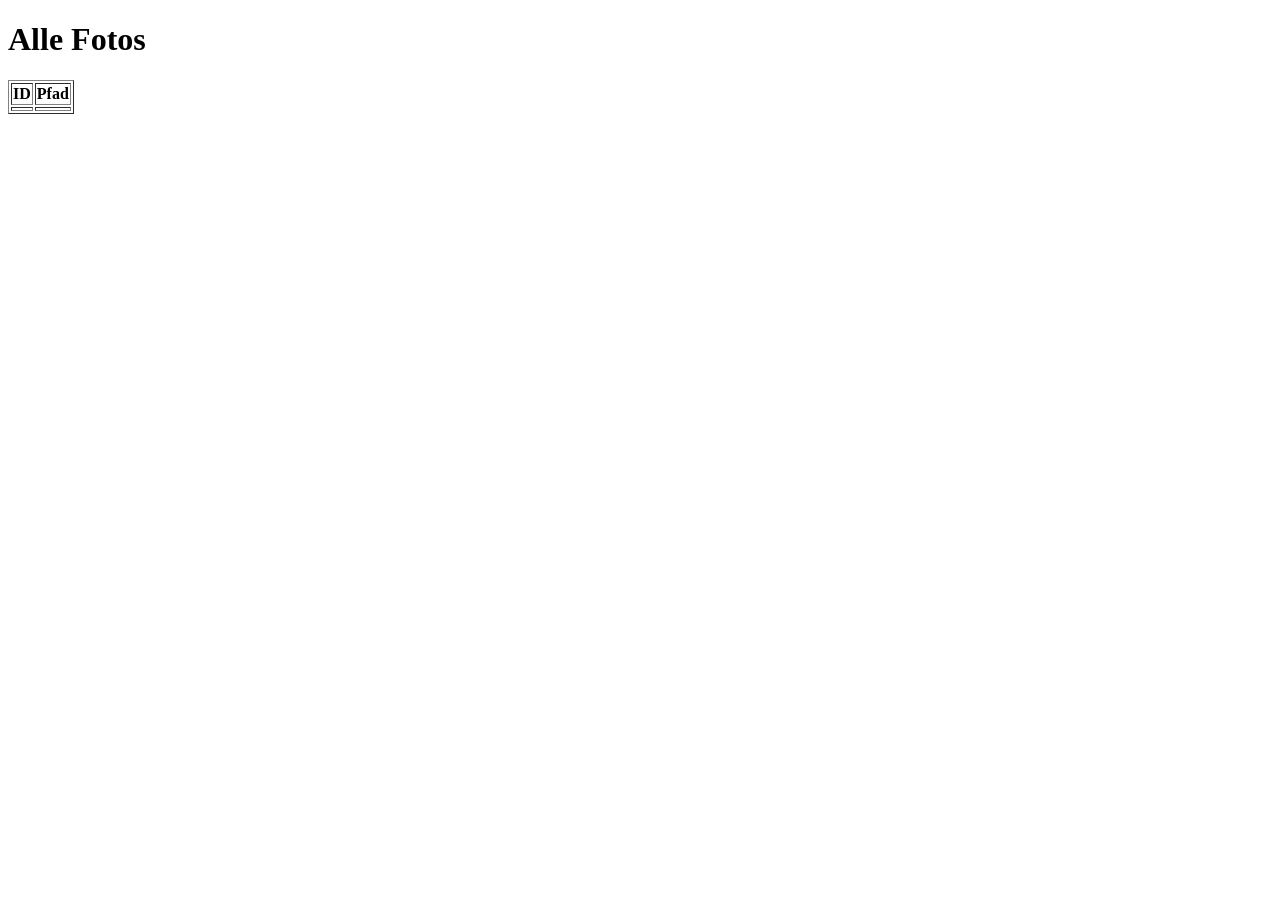
==== src/main/resources/templates/fotos.html @ ff54a7b0 "first new branch commit, fotos dateipfad anzeige" ====
<!DOCTYPE html>
<html xmlns:th="http://www.thymeleaf.org">
<head>
    <title>Alle Fotos</title>
</head>
<body>
<h1>Alle Fotos</h1>
<table border="1">
    <tr>
        <th>ID</th>
        <th>Pfad</th>
    </tr>
    <tr th:each="foto : ${fotos}">
        <td th:text="${foto.id}"></td>
        <td th:text="${foto.filePath}"></td>
    </tr>
</table>
</body>
</html>
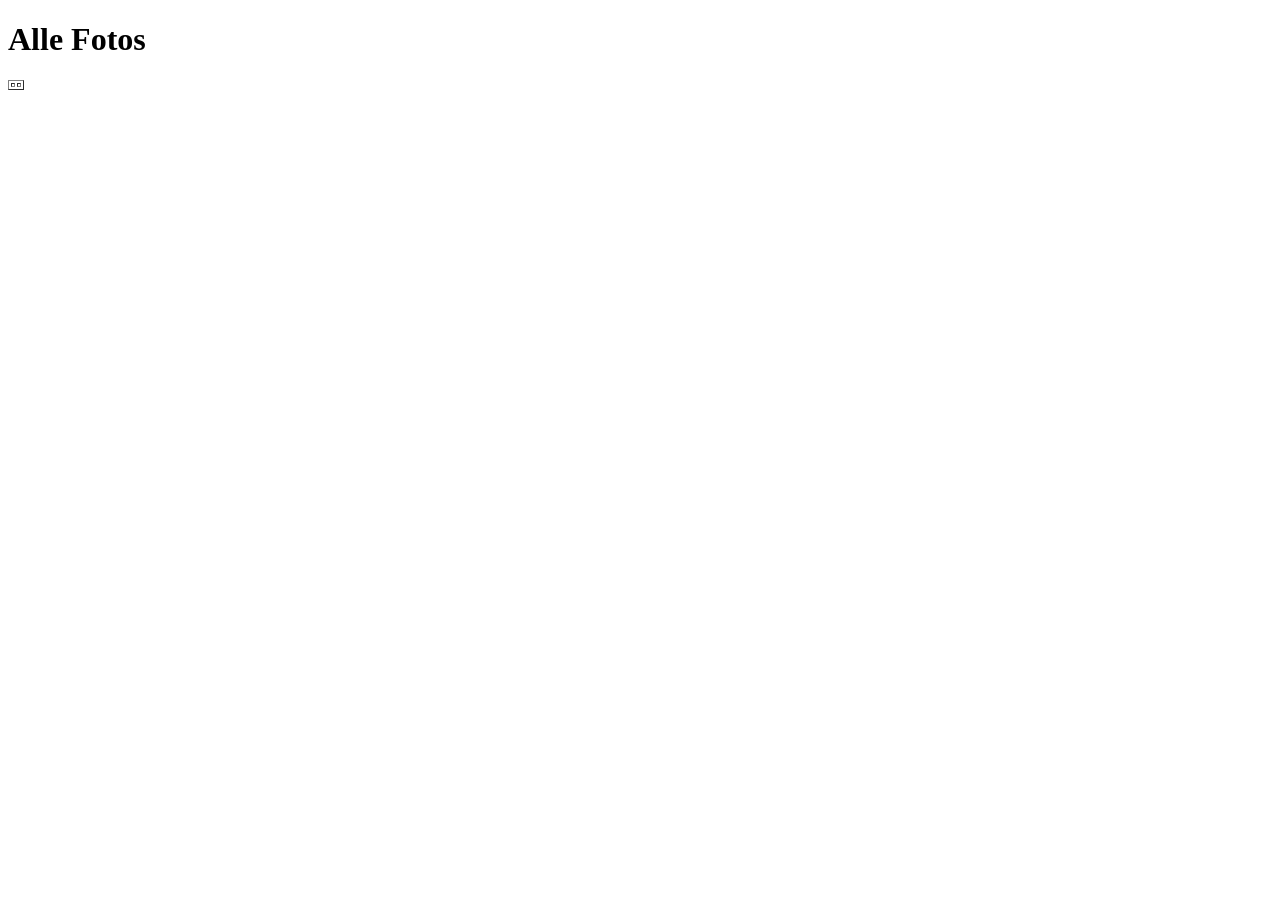
==== commit 02e77d42: "liste der user, upload bilder" ====
--- a/src/main/resources/templates/fotos.html
+++ b/src/main/resources/templates/fotos.html
@@ -6,14 +6,20 @@
 <body>
 <h1>Alle Fotos</h1>
 <table border="1">
-    <tr>
+    <!--<tr>
         <th>ID</th>
         <th>Pfad</th>
     </tr>
     <tr th:each="foto : ${fotos}">
         <td th:text="${foto.id}"></td>
         <td th:text="${foto.filePath}"></td>
+    </tr> -->
+    <tr>
+        <td th:text="${fotos[0].id}"></td>
+        <td th:text="${fotos[0].filePath}"></td>
     </tr>
+
+
 </table>
 </body>
 </html>
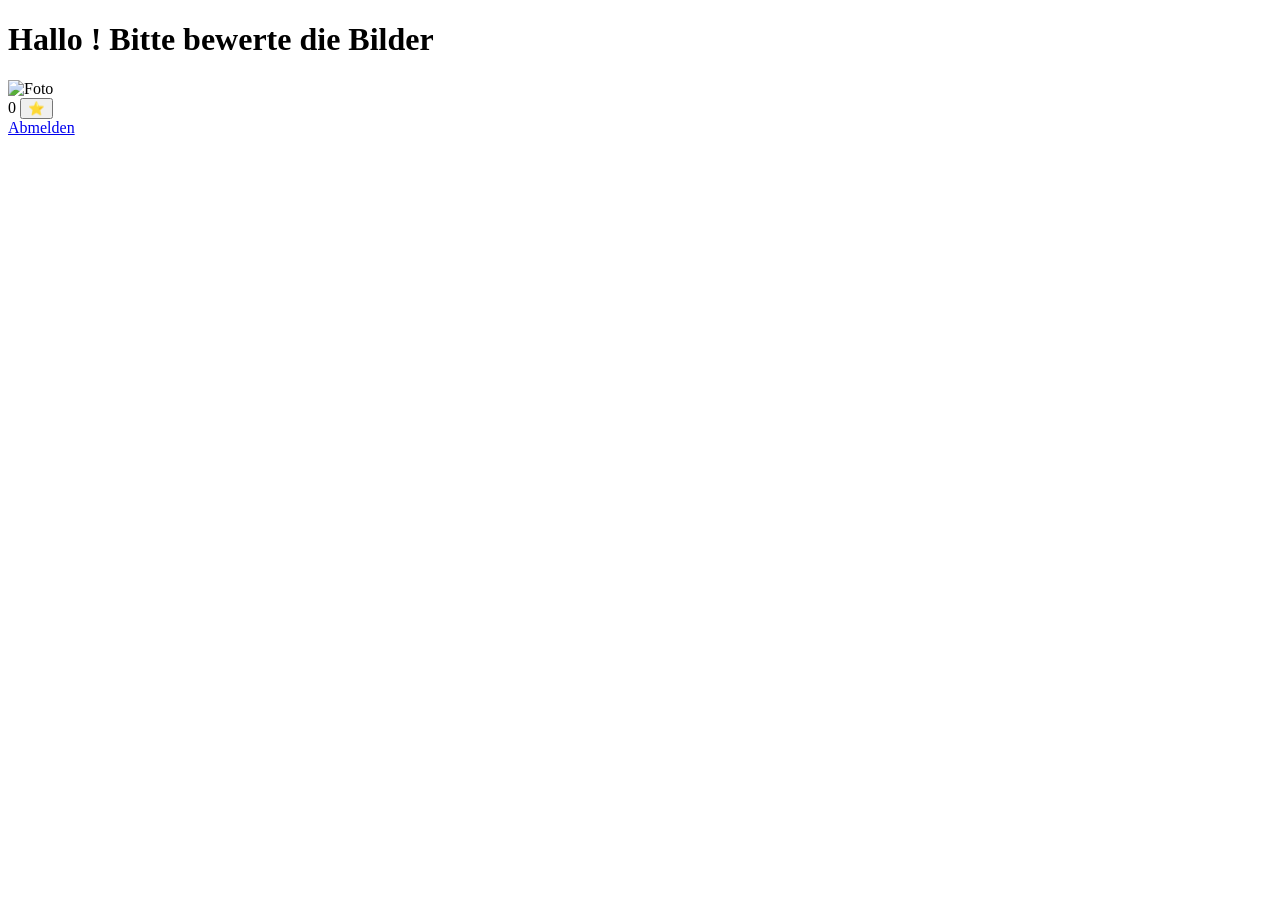
==== commit 3f87ad4d: "fotos in grid mit username, sternebewertung möglich, anzeige der anzahl" ====
--- a/src/main/resources/templates/fotos.html
+++ b/src/main/resources/templates/fotos.html
@@ -1,25 +1,33 @@
 <!DOCTYPE html>
-<html xmlns:th="http://www.thymeleaf.org">
+<html lang="de"
+      xmlns:th="http://www.thymeleaf.org">
+
 <head>
-    <title>Alle Fotos</title>
+    <meta charset="UTF-8">
+    <meta name="viewport" content="width=device-width, initial-scale=1.0">
+    <link rel="stylesheet" href="/alle_fotos_styles.css">
+    <title>Fotos im Grid</title>
+
 </head>
 <body>
-<h1>Alle Fotos</h1>
-<table border="1">
-    <!--<tr>
-        <th>ID</th>
-        <th>Pfad</th>
-    </tr>
-    <tr th:each="foto : ${fotos}">
-        <td th:text="${foto.id}"></td>
-        <td th:text="${foto.filePath}"></td>
-    </tr> -->
-    <tr>
-        <td th:text="${fotos[0].id}"></td>
-        <td th:text="${fotos[0].filePath}"></td>
-    </tr>
+<header>
+    <h1>Hallo <span th:text="${session.loggedInUser.username}"></span>! Bitte bewerte die Bilder</h1>
+</header>
+<main>
+    <div class="foto-grid">
 
+        <div th:each="foto : ${fotos}" class="foto-item">
+            <img th:src="${foto.filePath}" alt="Foto">
+            <form th:action="@{/bewerten/{id}(id=${foto.id})}" method="post" class="upload-stern-container">
+                <span class="upload_username" th:text="'  :  ' + ${foto.user.username}"></span>
+                <span class="anzahl-sterne" th:text="${sterneMap[foto.id]}">0</span>
+                <button class ="stern" type="submit">⭐</button>
+            </form>
 
-</table>
+        </div>
+    </div>
+</main>
+<a href="/logout">Abmelden</a>
 </body>
 </html>
+
